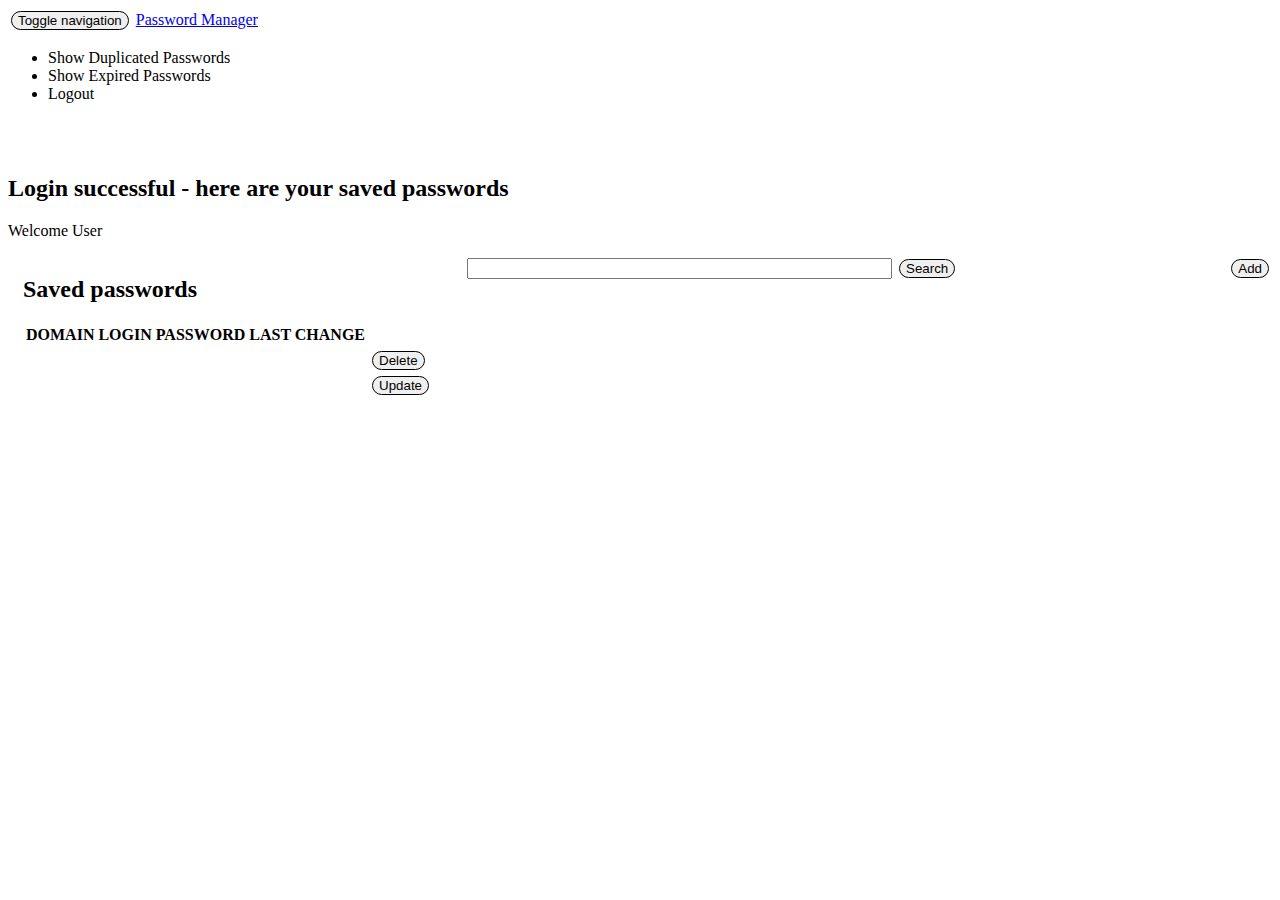
==== target/classes/templates/index.html @ b639a968 "Login Page - Frontend" ====
<!DOCTYPE html>
<html xmlns:th="http://www.thymeleaf.org"
      xmlns:sec="http://www.thymeleaf.org/thymeleaf-extras-springsecurity3">
<head>
    <meta charset="utf-8" />
    <meta http-equiv="X-UA-Compatible" content="IE=edge" />
    <meta name="viewport" content="width=device-width, initial-scale=1" />
    <link rel="stylesheet" type="text/css"
          th:href="@{/webjars/bootstrap/3.3.7/css/bootstrap.min.css}" />

    <title>Password Manager</title>
</head>
<body>
<nav class="navbar navbar-inverse navbar-fixed-top">
    <div class="container">
        <div class="navbar-header">
            <button type="button" class="navbar-toggle collapsed"
                    data-toggle="collapse" data-target="#navbar" aria-expanded="false"
                    aria-controls="navbar">
                <span class="sr-only">Toggle navigation</span> <span
                    class="icon-bar"></span> <span class="icon-bar"></span> <span
                    class="icon-bar"></span>
            </button>
            <a class="navbar-brand" href="#" th:href="@{/}">Password Manager</a>
        </div>
        <div id="navbar" class="collapse navbar-collapse">
            <ul class="nav navbar-nav">
                <li sec:authorize="isAuthenticated()"><a th:href="@{/duplicates}">Show Duplicated Passwords</a></li>
                <li sec:authorize="isAuthenticated()"><a th:href="@{/expired}">Show Expired Passwords</a></li>
                <li sec:authorize="isAuthenticated()"><a th:href="@{/logout}">Logout</a></li>
            </ul>
    </div>
</nav>

<br>
<br>
<div class="container">
    <h2>Login successful - here are your saved passwords</h2>

    <p>
        Welcome <span sec:authentication="principal.username">User</span>
    </p>
</div>
<style>
    .search_form {
        border-radius: 5px;
        border: solid 1px;
    }

    button {
        border-radius: 10px;
        border: solid 1px;
        transition: 200ms;
        margin: 3px;
    }

    button:hover {
        transform: translateY(-5px);
    }

    .table_header {
        display: flex;
        flex-direction: row;
        justify-content: space-between;
        align-content: center;
    }

    .row {
        margin-left: 0;
        margin-right: 0;
    }

    .table-responsive {
        width: 1850px;
    }

</style>
<div class="row m-t-25">

    <div class="container" style="margin-left: 15px;">
        <div class="col-lg-9">
            <div class="table_header">
            <h2 class="title-1 m-b-25">Saved passwords</h2>
                <div class="search_password">
                    <form th:action="@{/search}" method="get">
                        <input type="text" name="keyword" th:value="${keyword}" size="50" >
                        <button>Search</button>
                    </form>
                </div>
                <a href="/password/add" target="_parent" method="get"><button>Add</button></a>
            </div>
            <div class="table-responsive table--no-card m-b-40">
                <table class="table table-borderless table-striped table-earning">
                    <thead>
                    <tr>

                        <th>DOMAIN</th>
                        <th>LOGIN</th>
                        <th>PASSWORD</th>
                        <th>LAST CHANGE</th>
                        <th></th>

                    </tr>
                    </thead>
                    <tbody>
                    <tr th:each="password: ${passwordsDto}">

                        <td th:text="${password.url}"></td>
                        <td th:text="${password.email}"></td>
                        <td th:text="${password.passwordHash}"></td>
                        <td th:text="${#temporals.format(password.lastChange, 'dd-MM-yyyy HH:mm')}"></td>
                        <td>
                            <form action="#" th:action="@{'/password/delete/{id}'(id=${password.id})}"
                                  th:object="${password}" th:method="delete">
                                <button>Delete</button>
                            </form>
                            <form action="#" th:action="@{'/password/update/{id}'(id=${password.id})}"
                                  th:object="${password}" th:method="post">
                                <button>Update</button>
                            </form>
<!--                            <a href="/password/update" target="_parent" method="get">-->
<!--                                <button>Update</button>-->
<!--                            </a>-->
                        </td>
                    </tr>
                    </tbody>
                </table>
            </div>
        </div>
    </div>
</div>

<script type="text/javascript"
        th:src="@{/webjars/jquery/3.2.1/jquery.min.js/}"></script>
<script type="text/javascript"
        th:src="@{/webjars/bootstrap/3.3.7/js/bootstrap.min.js}"></script>

</body>
</html>
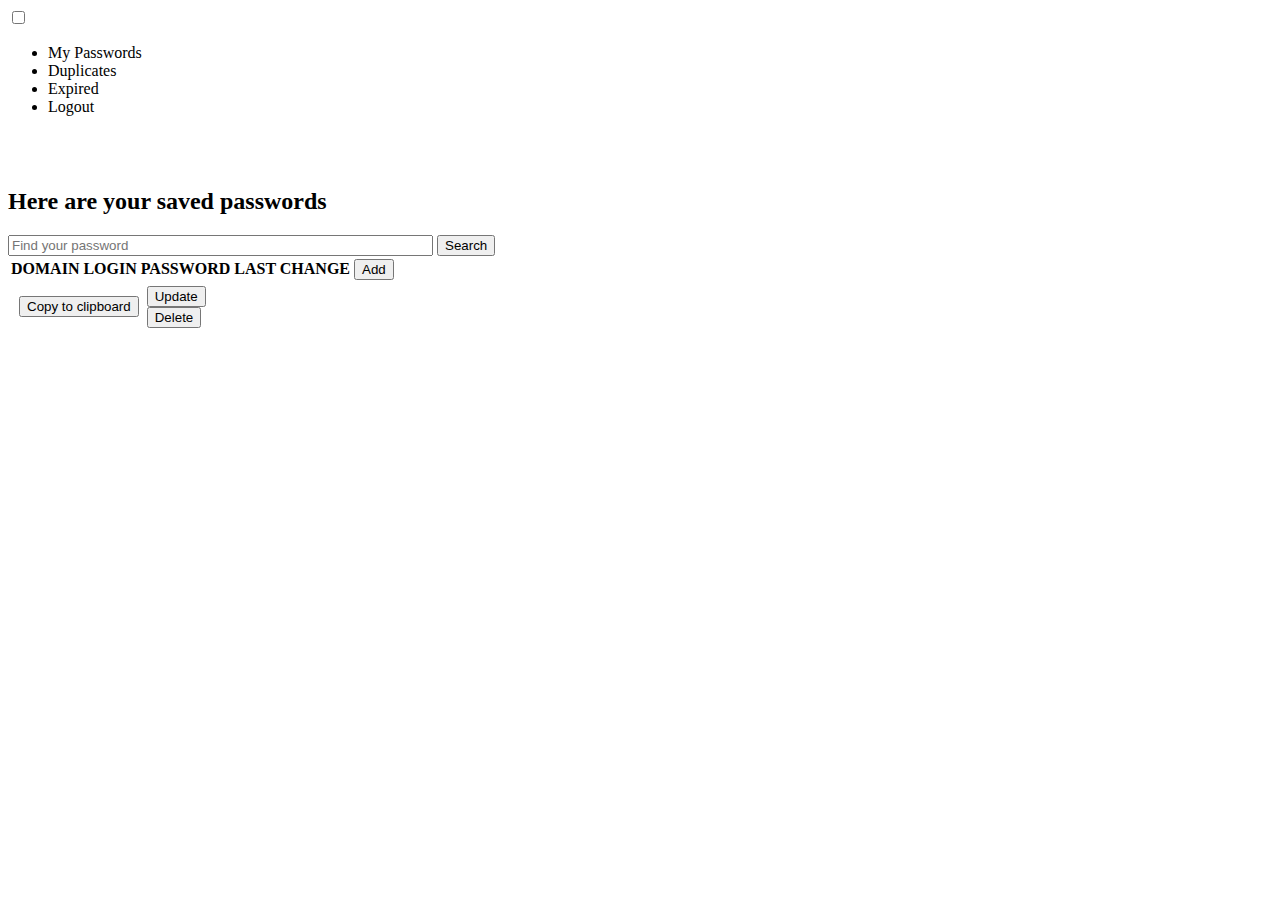
==== commit 1d041bd0: "Index Page + Navbar" ====
--- a/target/classes/templates/index.html
+++ b/target/classes/templates/index.html
@@ -1,133 +1,96 @@
 <!DOCTYPE html>
 <html xmlns:th="http://www.thymeleaf.org"
       xmlns:sec="http://www.thymeleaf.org/thymeleaf-extras-springsecurity3">
+      
 <head>
-    <meta charset="utf-8" />
-    <meta http-equiv="X-UA-Compatible" content="IE=edge" />
-    <meta name="viewport" content="width=device-width, initial-scale=1" />
-    <link rel="stylesheet" type="text/css"
-          th:href="@{/webjars/bootstrap/3.3.7/css/bootstrap.min.css}" />
-
+	<meta charset="UTF-8">
+	<!-- <link rel="stylesheet" type="text/css" th:href="@{/css/main.css}"/> -->
+	<link rel="stylesheet" type="text/css" th:href="@{/css/alerts.css}"/>
+     <link rel="stylesheet" type="text/css" th:href="@{/css/index.css}"/>
+     <link rel="stylesheet" type="text/css" th:href="@{/css/table.css}"/>
+	<link rel="stylesheet" href="https://cdnjs.cloudflare.com/ajax/libs/font-awesome/6.0.0-beta2/css/all.min.css" integrity="sha512-YWzhKL2whUzgiheMoBFwW8CKV4qpHQAEuvilg9FAn5VJUDwKZZxkJNuGM4XkWuk94WCrrwslk8yWNGmY1EduTA==" crossorigin="anonymous" referrerpolicy="no-referrer" />
     <title>Password Manager</title>
 </head>
 <body>
-<nav class="navbar navbar-inverse navbar-fixed-top">
-    <div class="container">
-        <div class="navbar-header">
-            <button type="button" class="navbar-toggle collapsed"
-                    data-toggle="collapse" data-target="#navbar" aria-expanded="false"
-                    aria-controls="navbar">
-                <span class="sr-only">Toggle navigation</span> <span
-                    class="icon-bar"></span> <span class="icon-bar"></span> <span
-                    class="icon-bar"></span>
-            </button>
-            <a class="navbar-brand" href="#" th:href="@{/}">Password Manager</a>
-        </div>
-        <div id="navbar" class="collapse navbar-collapse">
-            <ul class="nav navbar-nav">
-                <li sec:authorize="isAuthenticated()"><a th:href="@{/duplicates}">Show Duplicated Passwords</a></li>
-                <li sec:authorize="isAuthenticated()"><a th:href="@{/expired}">Show Expired Passwords</a></li>
-                <li sec:authorize="isAuthenticated()"><a th:href="@{/logout}">Logout</a></li>
-            </ul>
-    </div>
-</nav>
 
+<div class="hamburger-menu">
+     <input id="menu__toggle" type="checkbox" />
+     <label class="menu__btn" for="menu__toggle">
+          <span></span>
+     </label>
+ 
+     <ul class="menu__box">
+          <li sec:authorize="isAuthenticated()"><a class="menu__item" th:href="@{/}">My Passwords</a></li>
+          <li sec:authorize="isAuthenticated()"><a class="menu__item" th:href="@{/duplicates}">Duplicates</a></li>
+          <li sec:authorize="isAuthenticated()"><a class="menu__item" th:href="@{/expired}">Expired</a></li>
+          <li sec:authorize="isAuthenticated()"><a class="menu__item" th:href="@{/logout}">Logout</a></li>
+     </ul>
+</div>
 <br>
 <br>
-<div class="container">
+<!-- <div class="container">
     <h2>Login successful - here are your saved passwords</h2>
 
     <p>
         Welcome <span sec:authentication="principal.username">User</span>
     </p>
-</div>
-<style>
-    .search_form {
-        border-radius: 5px;
-        border: solid 1px;
-    }
+</div> -->
 
-    button {
-        border-radius: 10px;
-        border: solid 1px;
-        transition: 200ms;
-        margin: 3px;
-    }
-
-    button:hover {
-        transform: translateY(-5px);
-    }
-
-    .table_header {
-        display: flex;
-        flex-direction: row;
-        justify-content: space-between;
-        align-content: center;
-    }
-
-    .row {
-        margin-left: 0;
-        margin-right: 0;
-    }
-
-    .table-responsive {
-        width: 1850px;
-    }
-
-</style>
 <div class="row m-t-25">
-
-    <div class="container" style="margin-left: 15px;">
-        <div class="col-lg-9">
-            <div class="table_header">
-            <h2 class="title-1 m-b-25">Saved passwords</h2>
-                <div class="search_password">
-                    <form th:action="@{/search}" method="get">
-                        <input type="text" name="keyword" th:value="${keyword}" size="50" >
-                        <button>Search</button>
+     <div class="container">
+          <div class="table_header">
+               <div class="search_password">
+                    <form id="search" th:action="@{/search}" method="get">
+                         <h2>Here are your saved passwords</h2>
+                         <input type="text" name="keyword" th:value="${keyword}" size="50" placeholder="Find your password">
+                         <button>Search</button>
                     </form>
-                </div>
-                <a href="/password/add" target="_parent" method="get"><button>Add</button></a>
-            </div>
-            <div class="table-responsive table--no-card m-b-40">
-                <table class="table table-borderless table-striped table-earning">
+               </div>
+               <table class="table">
                     <thead>
-                    <tr>
-
-                        <th>DOMAIN</th>
-                        <th>LOGIN</th>
-                        <th>PASSWORD</th>
-                        <th>LAST CHANGE</th>
-                        <th></th>
-
-                    </tr>
+                         <tr>
+                              <th>DOMAIN</th>
+                              <th>LOGIN</th>
+                              <th id="password">PASSWORD</th>
+                              <th id="last_change">LAST CHANGE</th>
+                              <th id="add_button">
+                                   <a href="/password/add" target="_parent" method="get">
+                                        <button class="ghost">Add</button>
+                                   </a>
+                              </th>
+                         </tr>
                     </thead>
+               </table>
+          </div>
+          <div class="table_content">
+               <table class="table">
                     <tbody>
-                    <tr th:each="password: ${passwordsDto}">
-
-                        <td th:text="${password.url}"></td>
-                        <td th:text="${password.email}"></td>
-                        <td th:text="${password.passwordHash}"></td>
-                        <td th:text="${#temporals.format(password.lastChange, 'dd-MM-yyyy HH:mm')}"></td>
-                        <td>
-                            <form action="#" th:action="@{'/password/delete/{id}'(id=${password.id})}"
-                                  th:object="${password}" th:method="delete">
-                                <button>Delete</button>
-                            </form>
-                            <form action="#" th:action="@{'/password/update/{id}'(id=${password.id})}"
-                                  th:object="${password}" th:method="post">
-                                <button>Update</button>
-                            </form>
-<!--                            <a href="/password/update" target="_parent" method="get">-->
-<!--                                <button>Update</button>-->
-<!--                            </a>-->
-                        </td>
-                    </tr>
+                         <tr th:each="password: ${passwordsDto}">
+                              <td th:text="${password.url}"></td>
+                              <td th:text="${password.email}"></td>
+                              <td id="password">
+                                   <form id="clipboard_button_form">
+                                        <!-- [[${password.passwordHash}]] -->
+                                        <button id="clipboard_button" th:method="post">Copy to clipboard</button>
+                                   </form>
+                                   
+                              </td>
+                              <td id="last_change" th:text="${#temporals.format(password.lastChange, 'dd-MM-yyyy HH:mm')}"></td>
+                              <td id="options">
+                                   <form id="update_button_form" action="#" th:action="@{'/password/update/{id}'(id=${password.id})}"
+                                        th:object="${password}" th:method="post">
+                                        <button id="update_button">Update</button>
+                                   </form>
+                                   <form id="delete_button_form" action="#" th:action="@{'/password/delete/{id}'(id=${password.id})}"
+                                        th:object="${password}" th:method="delete">
+                                        <button id="delete_button">Delete</button>
+                                   </form>
+                              </td>
+                         </tr>
                     </tbody>
-                </table>
-            </div>
-        </div>
-    </div>
+               </table>
+          </div>
+     </div>
 </div>
 
 <script type="text/javascript"
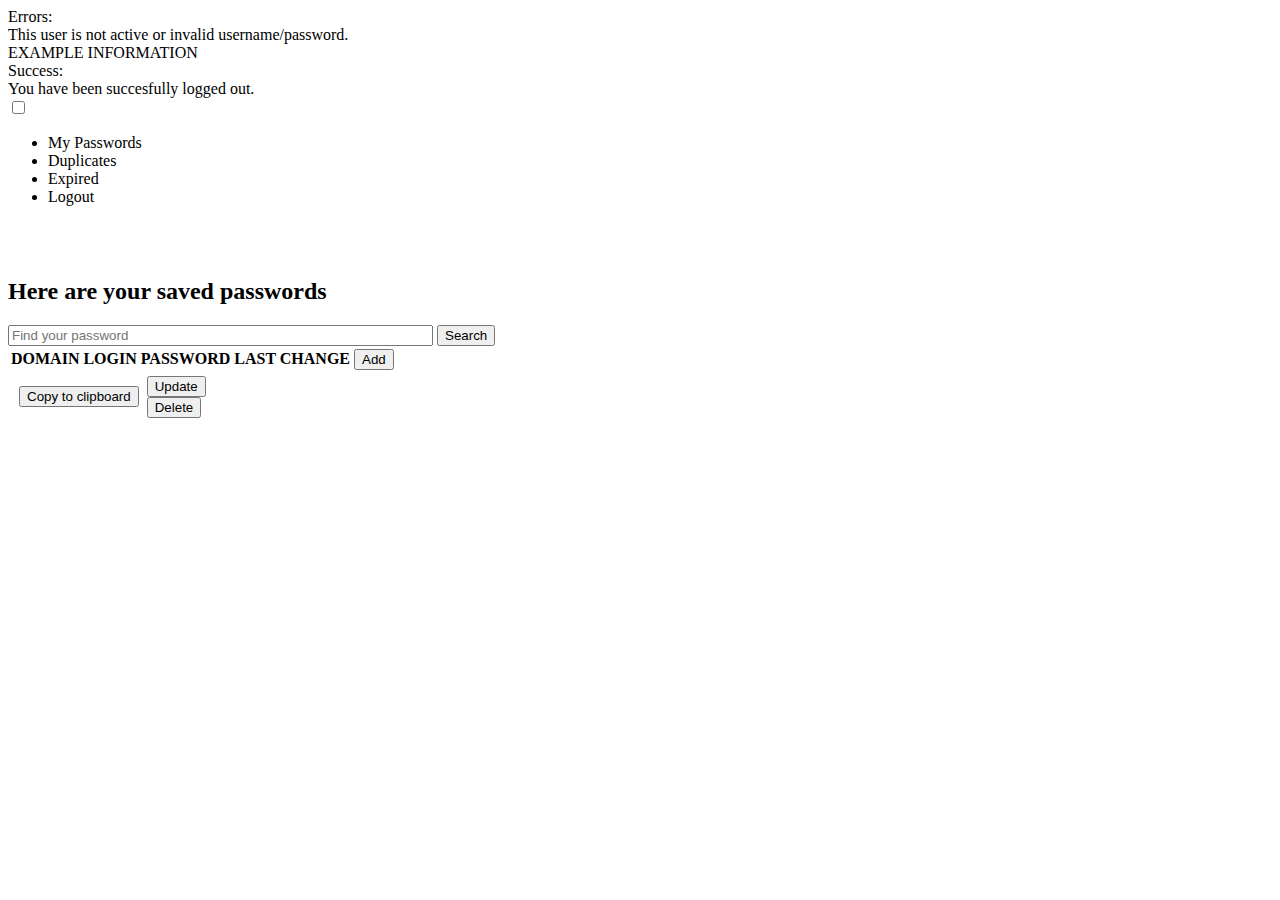
==== commit 21eea01f: "Copy to clipboard button" ====
--- a/target/classes/templates/index.html
+++ b/target/classes/templates/index.html
@@ -9,34 +9,59 @@
      <link rel="stylesheet" type="text/css" th:href="@{/css/index.css}"/>
      <link rel="stylesheet" type="text/css" th:href="@{/css/table.css}"/>
 	<link rel="stylesheet" href="https://cdnjs.cloudflare.com/ajax/libs/font-awesome/6.0.0-beta2/css/all.min.css" integrity="sha512-YWzhKL2whUzgiheMoBFwW8CKV4qpHQAEuvilg9FAn5VJUDwKZZxkJNuGM4XkWuk94WCrrwslk8yWNGmY1EduTA==" crossorigin="anonymous" referrerpolicy="no-referrer" />
-    <title>Password Manager</title>
+     <script type="text/javascript" th:src="@{/js/clipboard.js}"></script>
+     <script type="text/javascript"
+        th:src="@{/webjars/jquery/3.2.1/jquery.min.js/}"></script>
+     <script type="text/javascript"
+        th:src="@{/webjars/bootstrap/3.3.7/js/bootstrap.min.js}"></script>
+     <title>Password Manager</title>
 </head>
 <body>
 
-<div class="hamburger-menu">
-     <input id="menu__toggle" type="checkbox" />
-     <label class="menu__btn" for="menu__toggle">
-          <span></span>
-     </label>
- 
-     <ul class="menu__box">
-          <li sec:authorize="isAuthenticated()"><a class="menu__item" th:href="@{/}">My Passwords</a></li>
-          <li sec:authorize="isAuthenticated()"><a class="menu__item" th:href="@{/duplicates}">Duplicates</a></li>
-          <li sec:authorize="isAuthenticated()"><a class="menu__item" th:href="@{/expired}">Expired</a></li>
-          <li sec:authorize="isAuthenticated()"><a class="menu__item" th:href="@{/logout}">Logout</a></li>
-     </ul>
-</div>
-<br>
-<br>
-<!-- <div class="container">
-    <h2>Login successful - here are your saved passwords</h2>
+     <div class="alerts">
+          <div th:if="${param.error}" class="audun_warn">
+               <div class="alert alert-danger">
+                    <i class="fa fa-exclamation-triangle" aria-hidden="true"></i> Errors:
+                    <li>This user is not active or invalid username/password.</li>
+               </div>
+          </div>
+     
+          <div th:if="${param.info}" class="audun_info">
+               <i class="fa fa-info-circle" aria-hidden="true"></i>
+               EXAMPLE INFORMATION
+          </div>
+          
+          <div th:if="${param.logout}" class="audun_success">
+               <div class="alert alert-info">
+                    <i class="fa fa-check-circle" aria-hidden="true"></i> Success:
+                    <li>You have been succesfully logged out.</li>
+               </div>
+          </div>
+     </div>
 
-    <p>
-        Welcome <span sec:authentication="principal.username">User</span>
-    </p>
-</div> -->
+     <div class="hamburger-menu">
+          <input id="menu__toggle" type="checkbox" />
+          <label class="menu__btn" for="menu__toggle">
+               <span></span>
+          </label>
+     
+          <ul class="menu__box">
+               <li sec:authorize="isAuthenticated()"><a class="menu__item" th:href="@{/}">My Passwords</a></li>
+               <li sec:authorize="isAuthenticated()"><a class="menu__item" th:href="@{/duplicates}">Duplicates</a></li>
+               <li sec:authorize="isAuthenticated()"><a class="menu__item" th:href="@{/expired}">Expired</a></li>
+               <li sec:authorize="isAuthenticated()"><a class="menu__item" th:href="@{/logout}">Logout</a></li>
+          </ul>
+     </div>
+     <br>
+     <br>
+     <!-- <div class="container">
+     <h2>Login successful - here are your saved passwords</h2>
 
-<div class="row m-t-25">
+     <p>
+          Welcome <span sec:authentication="principal.username">User</span>
+     </p>
+     </div> -->
+
      <div class="container">
           <div class="table_header">
                <div class="search_password">
@@ -71,7 +96,7 @@
                               <td id="password">
                                    <form id="clipboard_button_form">
                                         <!-- [[${password.passwordHash}]] -->
-                                        <button id="clipboard_button" th:method="post">Copy to clipboard</button>
+                                        <button th:data-password="${password.passwordHash}" id="clipboard_button" th:onclick="copy(this.getAttribute('data-password'))">Copy to clipboard</button>
                                    </form>
                                    
                               </td>
@@ -91,12 +116,6 @@
                </table>
           </div>
      </div>
-</div>
-
-<script type="text/javascript"
-        th:src="@{/webjars/jquery/3.2.1/jquery.min.js/}"></script>
-<script type="text/javascript"
-        th:src="@{/webjars/bootstrap/3.3.7/js/bootstrap.min.js}"></script>
 
 </body>
 </html>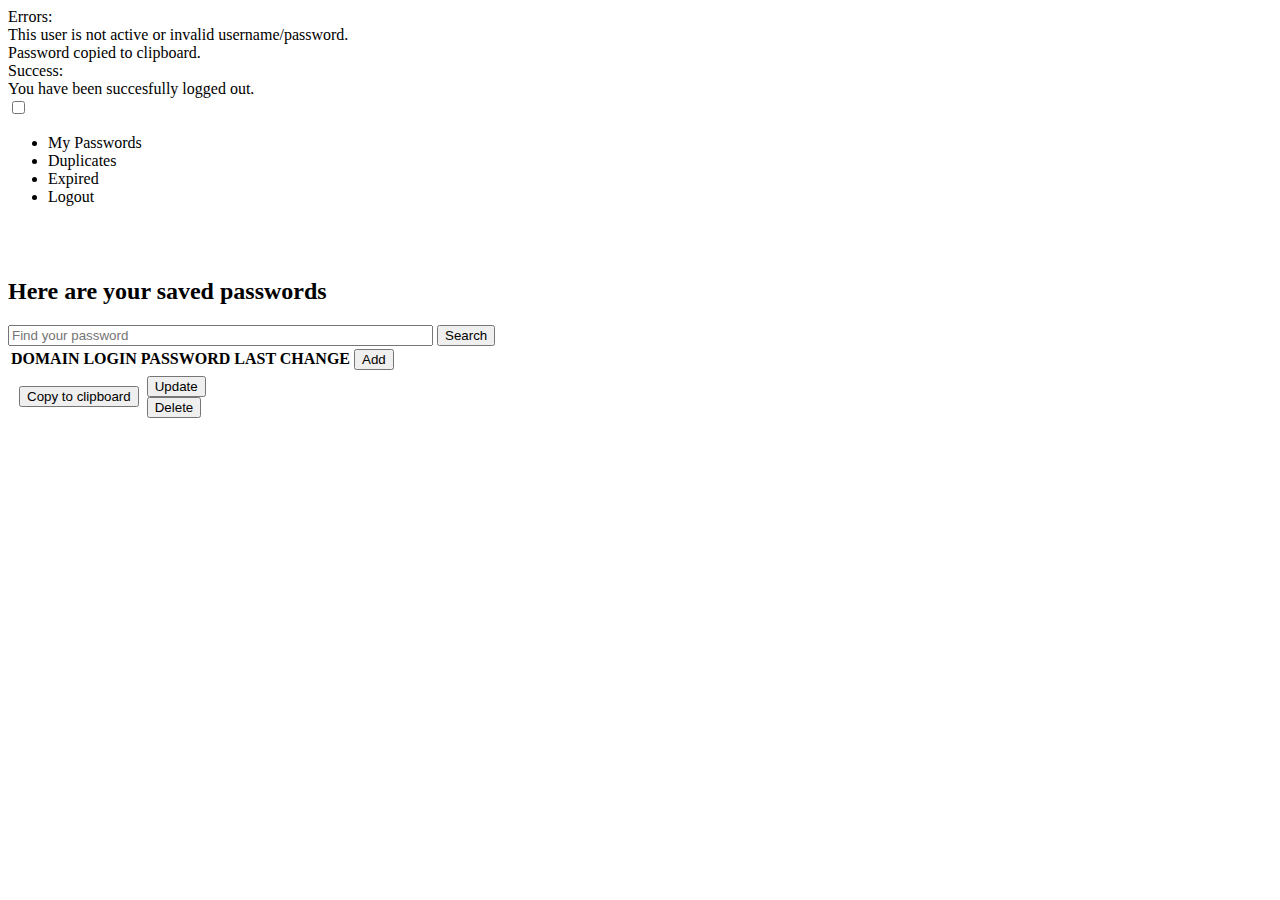
==== commit 2771f7f4: "Add/Update/Token Page + Alerts box fix" ====
--- a/target/classes/templates/index.html
+++ b/target/classes/templates/index.html
@@ -28,7 +28,7 @@
      
           <div th:if="${param.info}" class="audun_info">
                <i class="fa fa-info-circle" aria-hidden="true"></i>
-               EXAMPLE INFORMATION
+               <li>Password copied to clipboard.</li>
           </div>
           
           <div th:if="${param.logout}" class="audun_success">
@@ -39,7 +39,7 @@
           </div>
      </div>
 
-     <div class="hamburger-menu">
+     <div class="hamburger_menu">
           <input id="menu__toggle" type="checkbox" />
           <label class="menu__btn" for="menu__toggle">
                <span></span>
